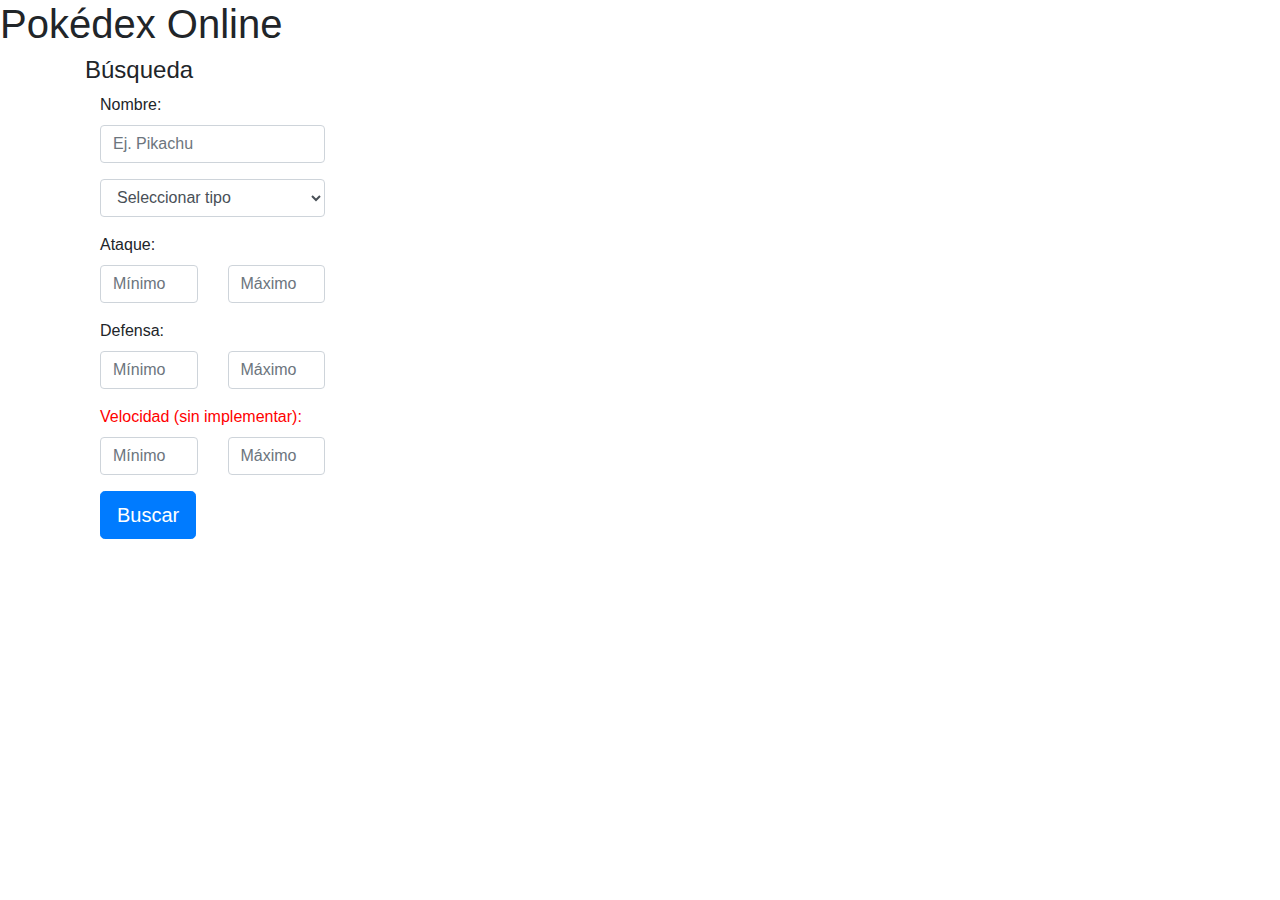
==== index.html @ d81c9589 "Agrega label Defensa en form búsqueda" ====
<!DOCTYPE html>
<html lang="es">
<head>
    <meta charset="UTF-8">
    <meta name="viewport" content="width=device-width, initial-scale=1.0">
    <meta http-equiv="X-UA-Compatible" content="ie=edge">
    <link rel="stylesheet" href="https://stackpath.bootstrapcdn.com/bootstrap/4.3.1/css/bootstrap.min.css" integrity="sha384-ggOyR0iXCbMQv3Xipma34MD+dH/1fQ784/j6cY/iJTQUOhcWr7x9JvoRxT2MZw1T" crossorigin="anonymous">
    <link rel="stylesheet" href="css/estilo.css">
    <title>Pokédex Online</title>
</head>
<body>
    <header>
        <h1>Pokédex Online</h1>
    </header>
    <article>
        <div class="container">
            <div class="row">
                <div class="col col-lg-3 col-md-3 col-sm-12 col-xs-12">
                    <div class="form-container rounded">
                        <h4 class="rounded-top">Búsqueda</h4>
                        <form>
                            <div class="form-group col-auto">
                                <label>Nombre:</label>
                                <input id="form-nombre" type="text" name="form-nombre" class="form-control" placeholder="Ej. Pikachu" autocomplete="off"/>
                            </div>
                            <div class="form-group col-auto">
                                <select name="form-tipo" id="form-tipo" name="form-tipo" class="form-control">
                                    <option value="" selected>Seleccionar tipo</option>
                                    <option value="Fire">Fuego</option>
                                    <option value="Water">Agua</option>
                                    <option value="Poison">Veneno</option>
                                </select>
                            </div>
                            <div class="form-group col-auto">
                                <label>Ataque:</label>
                                <div class="row">
                                    <div class="col-md-6"> 
                                        <input id="form-ataque-min" type="number" name="form-ataque-min" class="form-control form-control-md" placeholder="Mínimo" size="3"/>
                                    </div>
                                    <div class="col-md-6"> 
                                        <input id="form-ataque-max" type="number" name="form-ataque-max" class="form-control form-control-md" placeholder="Máximo" size="3"/>
                                    </div>
                                </div>
                            </div>
                            <div class="form-group col-auto">
                                <label>Defensa:</label>
                                <div class="row">
                                    <div class="col-md-6"> 
                                        <input id="form-defensa-min" name="form-defensa-min" type="number" class="form-control form-control-md" placeholder="Mínimo" size="3"/>
                                    </div>
                                    <div class="col-md-6"> 
                                        <input id="form-defensa-max" name="form-defensa-max" type="number" class="form-control form-control-md" placeholder="Máximo" size="3"/>
                                    </div>
                                </div>
                            </div>
                            <div class="form-group col-auto">
                                <label class="blink" style="color: red">Velocidad (sin implementar):</label>
                                <div class="row">
                                    <div class="col-md-6"> 
                                        <input id="form-velocidad-min" name="form-velocidad-min" type="number" class="form-control form-control-md" placeholder="Mínimo" size="3"/>
                                    </div>
                                    <div class="col-md-6"> 
                                        <input id="form-velocidad-max" name="form-velocidad-max" type="number" class="form-control form-control-md" placeholder="Máximo" size="3"/>
                                    </div>
                                </div>
                            </div>
                            <div class="form-group col-auto">
                                <input id="btnBuscar" type="button" value="Buscar" class="btn-buscar btn btn-lg btn-primary"/>
                            </div>
                        </div>
                    </form>
                </div>
                <div class="poke-container col col-lg-9 col-md-9 col-sm-12 col-xs-12">
                    <div id="items" class="row">

                    </div>
                </div>
            </div>
        </div>
    </article>
    <footer>

    </footer>
    <script src="https://code.jquery.com/jquery-3.4.1.min.js" integrity="sha256-CSXorXvZcTkaix6Yvo6HppcZGetbYMGWSFlBw8HfCJo=" crossorigin="anonymous"></script>
    <script src="https://stackpath.bootstrapcdn.com/bootstrap/4.3.1/js/bootstrap.min.js" integrity="sha384-JjSmVgyd0p3pXB1rRibZUAYoIIy6OrQ6VrjIEaFf/nJGzIxFDsf4x0xIM+B07jRM" crossorigin="anonymous"></script>
    <script src="js/index.js"></script>
</body>

</html>
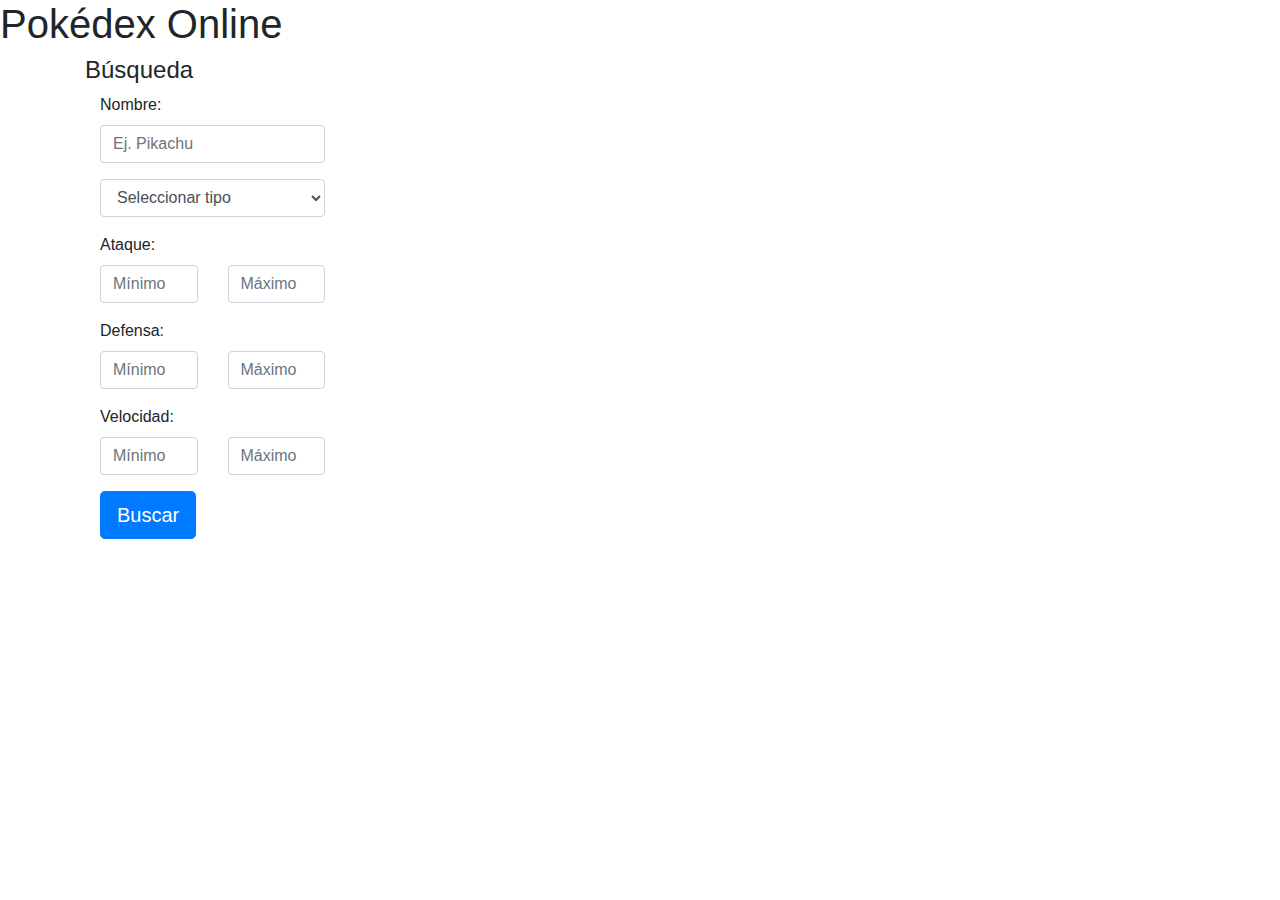
==== commit b227ca2f: "Agrega filtrado por Velocidad entre un min y max" ====
--- a/index.html
+++ b/index.html
@@ -54,7 +54,7 @@
                                 </div>
                             </div>
                             <div class="form-group col-auto">
-                                <label class="blink" style="color: red">Velocidad (sin implementar):</label>
+                                <label>Velocidad:</label>
                                 <div class="row">
                                     <div class="col-md-6"> 
                                         <input id="form-velocidad-min" name="form-velocidad-min" type="number" class="form-control form-control-md" placeholder="Mínimo" size="3"/>
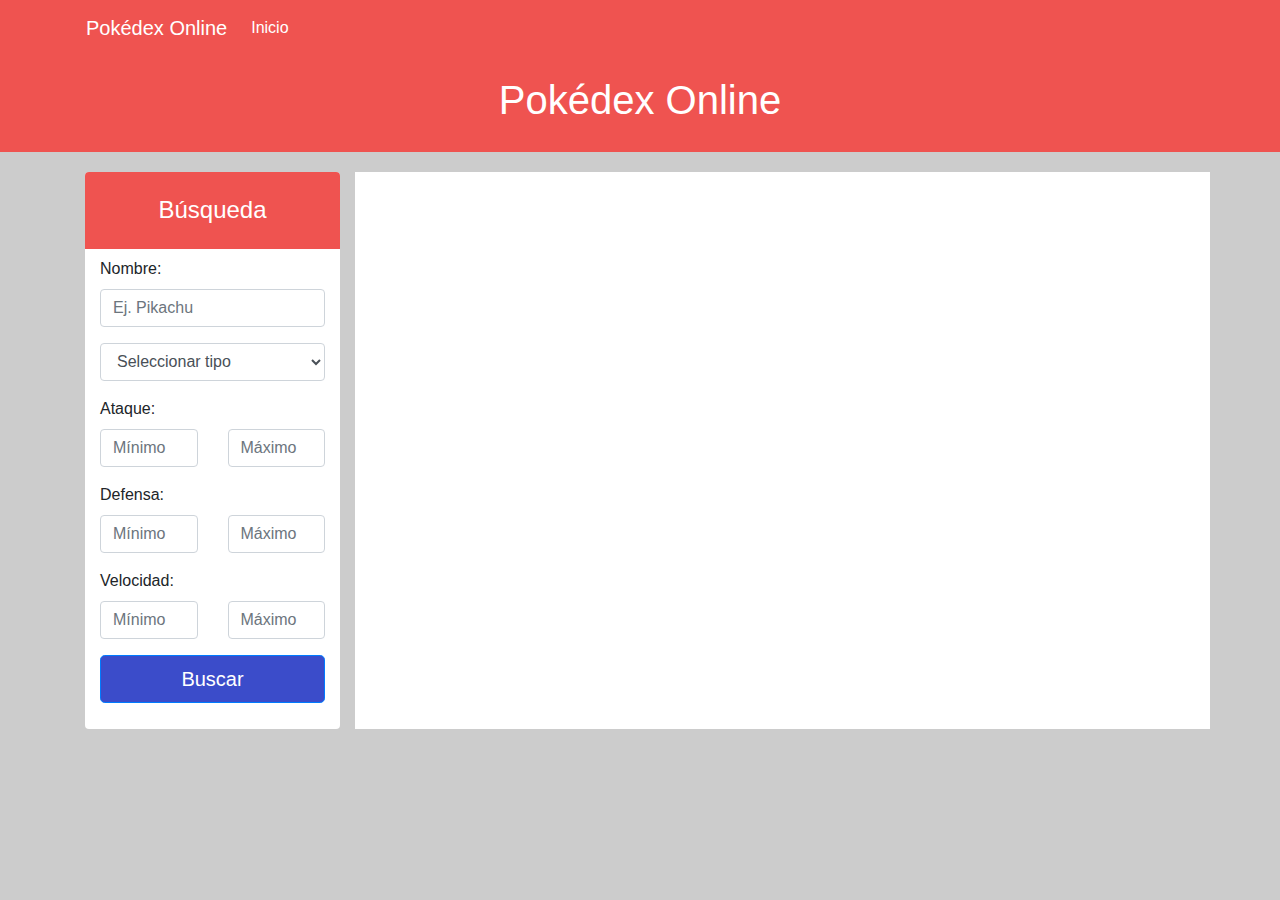
==== commit a00f525a: "Agrega navbar responsive y buscador modal" ====
--- a/index.html
+++ b/index.html
@@ -9,13 +9,32 @@
     <title>Pokédex Online</title>
 </head>
 <body>
+    <div class="container-fluid bg-principal">
+    <nav class="navbar navbar-expand-sm navbar-dark bg-principal container">
+        <a class="navbar-brand" href="#">Pokédex Online</a>
+        <button class="navbar-toggler d-lg-none" type="button" data-toggle="collapse" data-target="#collapsibleNavId" aria-controls="collapsibleNavId"
+            aria-expanded="false" aria-label="Toggle navigation">
+            <span class="navbar-toggler-icon"></span>
+        </button>
+        <div class="collapse navbar-collapse" id="collapsibleNavId">
+            <ul class="navbar-nav mr-auto mt-2 mt-lg-0">
+                <li class="nav-item active">
+                    <a class="nav-link" href="inicio.html">Inicio <span class="sr-only">(current)</span></a>
+                </li>
+            </ul>
+            <button type="button" class="btn btn-success btn-block d-inline d-sm-none" data-toggle="modal" data-target="#modelId">
+                    Buscar
+                  </button>
+        </div>
+    </nav>
+</div>
     <header>
         <h1>Pokédex Online</h1>
     </header>
     <article>
         <div class="container">
             <div class="row">
-                <div class="col col-lg-3 col-md-3 col-sm-12 col-xs-12">
+                <div class="col col-lg-3 col-md-3 col-sm-12 col-xs-12 d-none d-sm-block">
                     <div class="form-container rounded">
                         <h4 class="rounded-top">Búsqueda</h4>
                         <form>
@@ -81,6 +100,80 @@
     <footer>
 
     </footer>
+
+    <!-- Button trigger modal -->
+    
+    
+    <!-- Modal -->
+    <div class="modal fade" id="modelId" tabindex="-1" role="dialog" aria-labelledby="modelTitleId" aria-hidden="true">
+        <div class="modal-dialog" role="document">
+            <div class="modal-content">
+                <div class="modal-header">
+                    <h5 class="modal-title">Modal title</h5>
+                        <button type="button" class="close" data-dismiss="modal" aria-label="Close">
+                            <span aria-hidden="true">&times;</span>
+                        </button>
+                </div>
+                <div class="modal-body">
+                        <div class="form-container rounded">
+                                <h4 class="rounded-top">Búsqueda</h4>
+                                <form>
+                                    <div class="form-group col-auto">
+                                        <label>Nombre:</label>
+                                        <input id="form-nombre1" type="text" name="form-nombre1" class="form-control" placeholder="Ej. Pikachu" autocomplete="off"/>
+                                    </div>
+                                    <div class="form-group col-auto">
+                                        <select name="form-tipo1" id="form-tipo1" class="form-control">
+                                            <option value="" selected>Seleccionar tipo</option>
+                                            <option value="Fire">Fuego</option>
+                                            <option value="Water">Agua</option>
+                                            <option value="Poison">Veneno</option>
+                                        </select>
+                                    </div>
+                                    <div class="form-group col-auto">
+                                        <label>Ataque:</label>
+                                        <div class="row">
+                                            <div class="col-md-6"> 
+                                                <input id="form-ataque-min1" type="number" name="form-ataque-min1" class="form-control form-control-md" placeholder="Mínimo" size="3"/>
+                                            </div>
+                                            <div class="col-md-6"> 
+                                                <input id="form-ataque-max1" type="number" name="form-ataque-max1" class="form-control form-control-md" placeholder="Máximo" size="3"/>
+                                            </div>
+                                        </div>
+                                    </div>
+                                    <div class="form-group col-auto">
+                                        <label>Defensa:</label>
+                                        <div class="row">
+                                            <div class="col-md-6"> 
+                                                <input id="form-defensa-min1" name="form-defensa-min1" type="number" class="form-control form-control-md" placeholder="Mínimo" size="3"/>
+                                            </div>
+                                            <div class="col-md-6"> 
+                                                <input id="form-defensa-max1" name="form-defensa-max1" type="number" class="form-control form-control-md" placeholder="Máximo" size="3"/>
+                                            </div>
+                                        </div>
+                                    </div>
+                                    <div class="form-group col-auto">
+                                        <label>Velocidad:</label>
+                                        <div class="row">
+                                            <div class="col-md-6"> 
+                                                <input id="form-velocidad-min1" name="form-velocidad-min1" type="number" class="form-control form-control-md" placeholder="Mínimo" size="3"/>
+                                            </div>
+                                            <div class="col-md-6"> 
+                                                <input id="form-velocidad-max1" name="form-velocidad-max1" type="number" class="form-control form-control-md" placeholder="Máximo" size="3"/>
+                                            </div>
+                                        </div>
+                                    </div>
+                               
+                            </form>
+                        </div>
+                </div>
+                <div class="modal-footer">
+                    <button type="button" class="btn btn-secondary" data-dismiss="modal">Close</button>
+                    <input id="btnBuscar2" type="button" value="Buscar" class="btn-buscar btn btn-lg btn-primary"/>
+                </div>
+            </div>
+        </div>
+    </div>
     <script src="https://code.jquery.com/jquery-3.4.1.min.js" integrity="sha256-CSXorXvZcTkaix6Yvo6HppcZGetbYMGWSFlBw8HfCJo=" crossorigin="anonymous"></script>
     <script src="https://stackpath.bootstrapcdn.com/bootstrap/4.3.1/js/bootstrap.min.js" integrity="sha384-JjSmVgyd0p3pXB1rRibZUAYoIIy6OrQ6VrjIEaFf/nJGzIxFDsf4x0xIM+B07jRM" crossorigin="anonymous"></script>
     <script src="js/index.js"></script>
--- a/css/estilo.css
+++ b/css/estilo.css
@@ -0,0 +1,169 @@
+body{
+    background-color: #ccc;
+}
+
+h1 {
+    color: white;
+
+    text-align: center;
+}
+
+h4 {
+    padding: 1em;
+
+    color: white;
+
+    text-align: center;
+
+    background-color: #EF5350;
+}
+
+header {
+    padding: 20px;
+
+    margin-bottom: 20px;
+
+    background-color: #EF5350;
+}
+
+.form-container{
+    background-color: white;
+    padding-bottom: 10px;
+}
+
+.btn-buscar {
+    width: 100%;
+}
+
+.btn-primary {
+    background-color: #3B4CCA;
+}
+
+.poke-container {
+    padding: 25px;
+    background-color: white;
+}
+
+a.pokemon {
+    display: block;
+    
+    margin-bottom: 20px;
+}
+
+a.pokemon:hover, a.pokemon:visited, a.pokemon:active {
+    text-decoration: none;
+}
+
+a.pokemon img {
+    display: block;
+
+    margin: 15px auto;
+}
+
+a.pokemon div.contenedor {
+    border: 1px solid #ccc;
+    border-radius: 8px;
+}
+
+a.pokemon:hover div.contenedor{
+    background-color: #9EDEF9;
+}
+
+a.pokemon div.name {
+    margin-bottom: 5px;
+    padding: 8px;
+    color: white;
+    text-align: center;
+    text-decoration: none !important;
+    background-color: #EF5350;
+}
+
+a.pokemon:hover div.name{
+    font-weight: bold;
+    text-transform: uppercase;
+}
+
+
+a.pokemon ul.type {
+    display: block;
+
+    margin: 0px;
+    padding: 0px;
+}
+
+a.pokemon ul.type li{
+    display: inline-block;
+    margin: 5px;
+    padding: 5px 10px;
+
+    color: white;
+    font-weight: bold;
+    text-decoration: none;
+    background-color: gray;    
+
+    border-radius: 8px;
+}
+
+a.pokemon:active ul.type li, a.pokemon:visted ul.type li, a.pokemon ul.type li:hover{
+    color: white;
+    text-decoration: none;
+}
+
+a.pokemon ul.type li.Grass{
+    background-color: green;
+}
+
+a.pokemon ul.type li.Poison{
+    background-color: purple;
+}
+
+a.pokemon ul.type li.Fire{
+    background-color: orange;
+}
+
+a.pokemon ul.type li.Flying{
+    background-color: skyblue;
+}
+
+a.pokemon ul.type li.Bug{
+    background-color: sienna;
+}
+
+a.pokemon ul.type li.Water{
+    background-color: teal;
+}
+
+a.pokemon ul.type li.Electric{
+    background-color: yellow;
+}
+
+a.pokemon ul.type li.Ground{
+    background-color: saddlebrown;
+}
+
+a.pokemon ul.type li.Fairy{
+    background-color: salmon;
+}
+
+a.pokemon ul.type li.Psychic{
+    background-color: magenta;
+}
+
+a.pokemon ul.stats li{
+    color: #333;
+    text-decoration: none;
+}
+
+.blink {
+    animation: blinker 1s linear infinite;
+}
+  
+@keyframes blinker {
+    50% {
+        opacity: 0;
+    }
+}
+
+.bg-principal{
+    background-color: #EF5350;
+}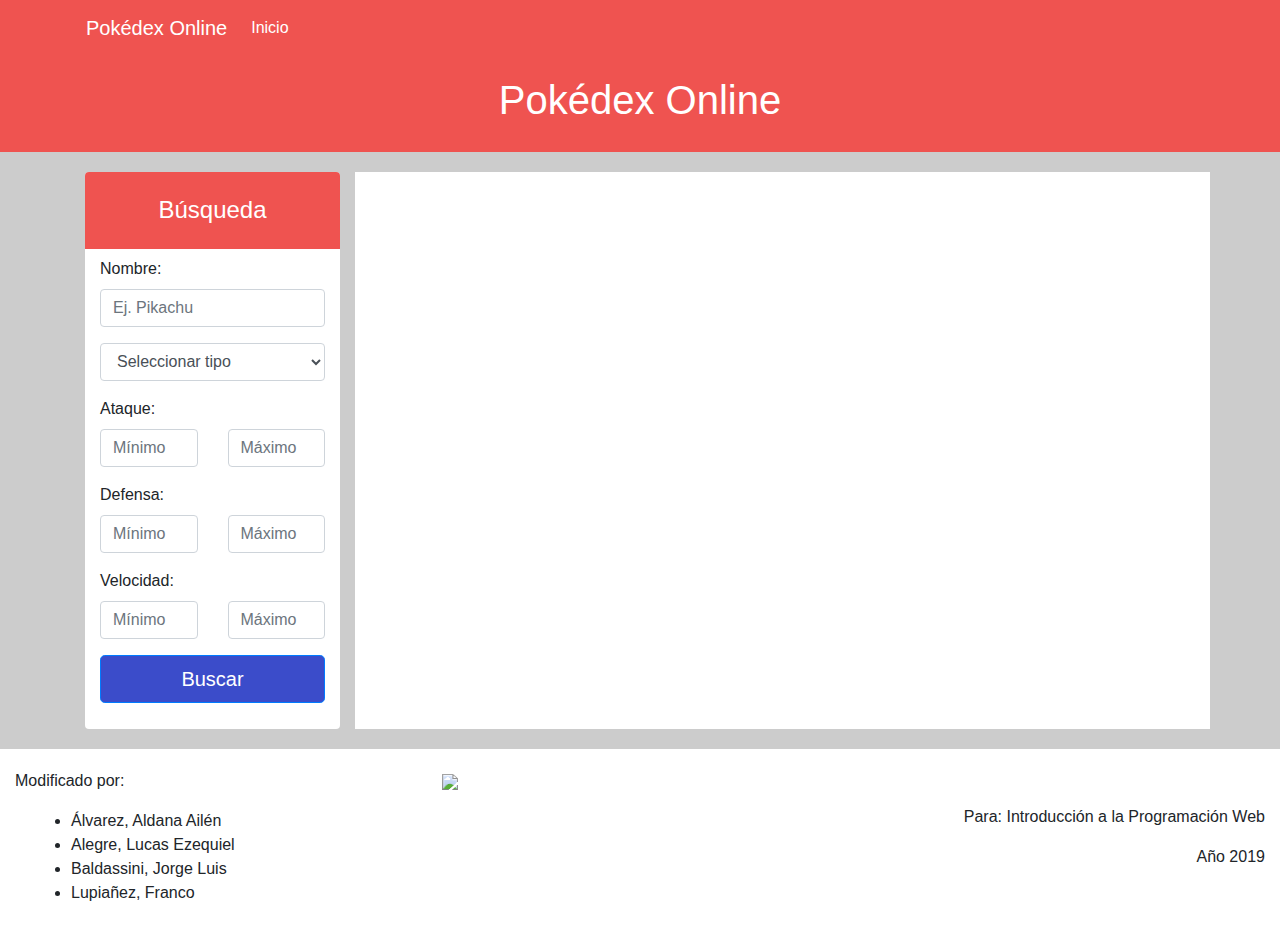
==== commit f974105e: "Agrega footer a página index y html" ====
--- a/index.html
+++ b/index.html
@@ -11,7 +11,7 @@
 <body>
     <div class="container-fluid bg-principal">
     <nav class="navbar navbar-expand-sm navbar-dark bg-principal container">
-        <a class="navbar-brand" href="#">Pokédex Online</a>
+        <a class="navbar-brand" href="index.html">Pokédex Online</a>
         <button class="navbar-toggler d-lg-none" type="button" data-toggle="collapse" data-target="#collapsibleNavId" aria-controls="collapsibleNavId"
             aria-expanded="false" aria-label="Toggle navigation">
             <span class="navbar-toggler-icon"></span>
@@ -19,7 +19,7 @@
         <div class="collapse navbar-collapse" id="collapsibleNavId">
             <ul class="navbar-nav mr-auto mt-2 mt-lg-0">
                 <li class="nav-item active">
-                    <a class="nav-link" href="inicio.html">Inicio <span class="sr-only">(current)</span></a>
+                    <a class="nav-link" href="index.html">Inicio <span class="sr-only">(current)</span></a>
                 </li>
             </ul>
             <button type="button" class="btn btn-success btn-block d-inline d-sm-none" data-toggle="modal" data-target="#modelId">
@@ -97,8 +97,27 @@
             </div>
         </div>
     </article>
-    <footer>
-
+    <footer class="container-fluid">
+        <div class="row">
+            <div class="col-4 align-self-center">
+                <p>
+                    Modificado por: 
+                    <ul class="ml-3">
+                        <li>Álvarez, Aldana Ailén</li>
+                        <li>Alegre, Lucas Ezequiel</li>
+                        <li>Baldassini, Jorge Luis</li>
+                        <li>Lupiañez, Franco</li>
+                    </ul>
+                </p>
+            </div>
+            <div class="col-4">
+                    <p><img class="img-fluid" src="http://www.fcad.uner.edu.ar/wp-content/themes/arras/images/uner-fcad-header.jpg"</p>
+            </div>
+            <div class="col-4 align-self-center">
+                <p class="text-right">Para: Introducción a la Programación Web</p>
+                <p class="text-right">Año 2019</p>
+            </div>
+        </div>
     </footer>
 
     <!-- Button trigger modal -->
@@ -109,14 +128,15 @@
         <div class="modal-dialog" role="document">
             <div class="modal-content">
                 <div class="modal-header">
-                    <h5 class="modal-title">Modal title</h5>
+                 
+                    <h4 class="modal-title rounded-top">Búsqueda</h4>
                         <button type="button" class="close" data-dismiss="modal" aria-label="Close">
                             <span aria-hidden="true">&times;</span>
                         </button>
                 </div>
                 <div class="modal-body">
                         <div class="form-container rounded">
-                                <h4 class="rounded-top">Búsqueda</h4>
+                                
                                 <form>
                                     <div class="form-group col-auto">
                                         <label>Nombre:</label>
@@ -168,7 +188,6 @@
                         </div>
                 </div>
                 <div class="modal-footer">
-                    <button type="button" class="btn btn-secondary" data-dismiss="modal">Close</button>
                     <input id="btnBuscar2" type="button" value="Buscar" class="btn-buscar btn btn-lg btn-primary"/>
                 </div>
             </div>
--- a/css/estilo.css
+++ b/css/estilo.css
@@ -166,4 +166,26 @@
 
 .bg-principal{
     background-color: #EF5350;
+}
+
+/*Agregado*/
+
+.card-title{
+    animation-name: mover;
+    animation-duration: 3s;
+}
+
+@keyframes mover{
+    from{ 
+        margin-left:50%;
+    }
+    to{
+        margin-left:0%;
+    }
+}
+
+footer{
+    background-color: white;
+    padding: 20px;
+    margin-top:20px;
 }